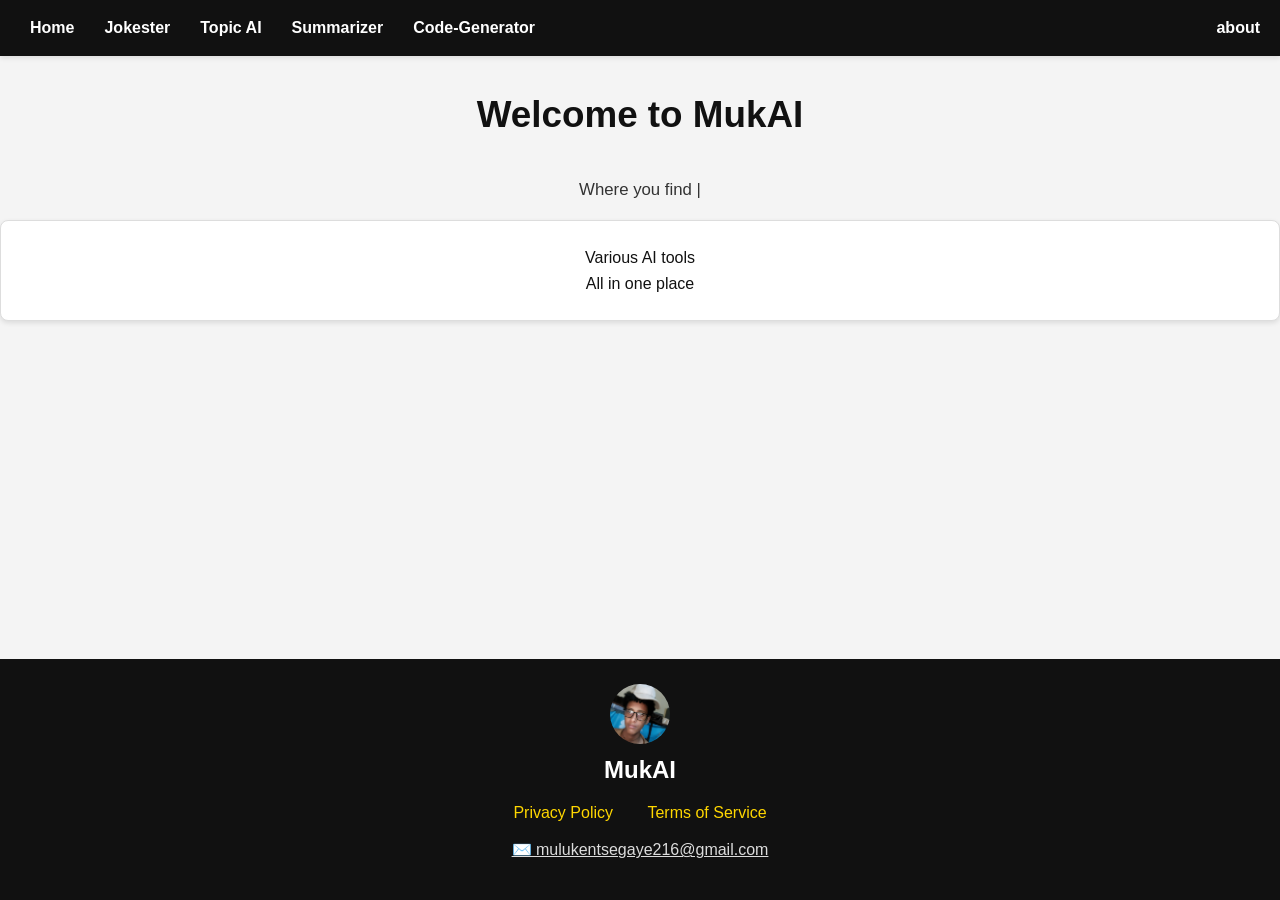
==== index.html @ 3ee82bb8 "chore: initialize project structure" ====
<!DOCTYPE html>
<html>
    <head>
        <title>MukAI</title>
        <link rel = "stylesheet" href = "CSS/style.css">
    </head>

    <body>
      <header class = "header">
        <div class = "container">
          <nav class = "top-nav">
            <ul class = "nav-menu">
                <li class = "nav-item"><a href="index.html" class = "nav-link">Home</a></li>
                <li class = "nav-item"><a href="friendly.html" class = "nav-link">Jokester</a></li>
                <li class = "nav-item"><a href="topic.html" class = "nav-link">Topic AI</a></li>
                <li class = "nav-item"><a href="summarizer.html" class = "nav-link">Summarizer</a></li>
                <li class = "nav-item"><a href="code-generator.html" class = "nav-link">Code-Generator</a></li>
                <li class = "nav-about"><a href="about.html" class = "nav-link">about</a></li>
              </ul>
          </nav>
        </div>
      </header>
      <main>
        <div class = "title">
            <h2>Welcome to MukAI</h2>
        </div>

        <p class = "detail">
          Where you find <span id="typed-text"></span
          ><span class="cursor">|</span>
        </p>

        <div class="body-text"><p class = "card">Various AI tools <br>All in one place</p></div>
        </main>

        <footer class="footer">
        <div class="footer-container">
          <a href="#" class="devimage"><img src="Images/mul.jpg" alt="CoffeeDrop Logo"></a>
          <div class="footer-brand">MukAI</div>

          <div class="footer-links">
            <a href="privacy-policy.html" class="footer-link">Privacy Policy</a>
            <a href="privacy-policy.html" class="footer-link">Terms of Service</a>
          </div>

          <div class="footer-links"> <a href="#" class  = "footer-mail">✉️ mulukentsegaye216@gmail.com</a></div>
        </div>
      </footer>

        <script src = "JS/script.js"></script>
    </body>
</html>
---- CSS/style.css ----
header ul{
    justify-content: space-between;
    overflow: hidden;
    list-style: none;
    padding: 0;
    margin: 0;
}

header ul li{
    float: left;
}

.title{
    text-align: center;
}
h2{
    font-size: 2.3rem;
    color: #111;
}

html, body{
    height: 100%;
    margin: 0;
}
body {
  font-family: Arial, Helvetica, sans-serif;
  line-height: 1.6;
  color: #333;
    display: grid;
    grid-template-rows: auto 1fr auto;
    flex-direction: column;
    min-height: 100vh;
    
    background: #f4f4f4;
}

main{
    flex: 1;
}

.detail{
    text-align: center;
    font-size: 1.05rem;
    line-height: 1.65;
}
.header {
  background: #111;
  color: #fff;
  padding: 15px 0;
  box-shadow: 0 2px 5px rgba(0,0,0,0.1);
}
.nav-item {
    margin-left: 30px;

}
.nav-link{
    color: white;
    text-decoration: none;
    font-size: 16px;
    font-weight: bold;
    transition: 0.3s ease;
}

.nav-about {
  float: right;
  margin-right: 20px;
}

.top-nav .nav-menu a:hover {
    color: #12c495;
}
.top-nav .nav-menu li {
    margin-left: 30px;
}
.input-area{
    width: 400px;
    padding: 12px;
    border: 2px solid #ddd;
    border-radius: 8px;
}

.input-area::placeholder{
    color: #666;
    font-style: italic;
    letter-spacing: 0.5px;
}

.input-area:focus::placeholder {
  opacity: 0.4;
  color: #999;
}

.ask-btn {
    width: 50px;
    padding: 12px;
    border: 2px solid #ddd;
    border-radius: 8px;
    cursor: pointer;
    border-radius: 8px;
    box-shadow: 0 2px 6px rgba(102, 126, 234, 0.4);
    transition: all 0.3s cubic-bezier(0.4, 0, 0.2, 1);
}

.ask-btn:active {
  transform: translateY(0);
}

.ask-btn:hover {
  transform: translateY(-1.5px) scale(1.05);
  box-shadow: 0 2px 7px rgba(102, 126, 234, 0.6);
}

.footer {
  background: #111;
  color: #fff;
  padding: 25px 0;
  text-align: center;
}

.footer-container {
  max-width: 1200px;
  margin: 0 auto;
}

.footer-brand {
  font-size: 24px;
  font-weight: bold;
  margin-bottom: 10px;
}

.footer-links {
  margin-bottom: 12px;
}

.footer-link {
  color: #FFD700;
  text-decoration: none;
  margin: 0 15px;
}

.footer-mail{
  color: gainsboro;
}

.footer-link:hover {
  text-decoration: underline;
}

.footer-copy {
  font-size: 14px;
  color: #f0e8d8;
}
.devimage img {
  height: 60px;
  width: 60px;
  border-radius: 50%;
  object-fit: cover;
  /*float: inline-start;*/
}
.body-text{
  text-align: center;
  color: #111;
}
.card {
background: #fff;
border: 1px solid #ddd;
border-radius: 8px;
padding: 1.5rem;
box-shadow: 0 2px 5px rgba(0,0,0,0.1);
}
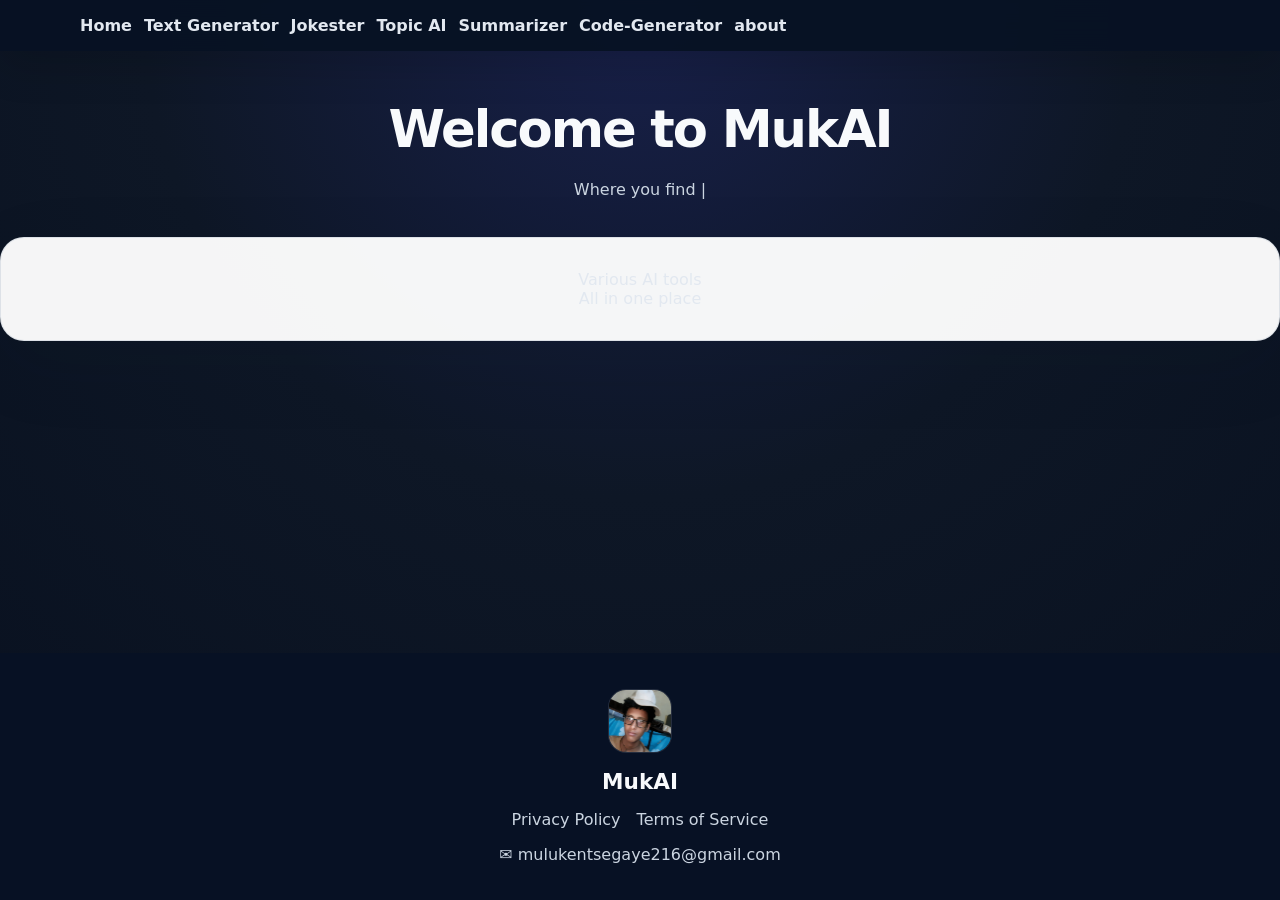
==== commit 47e63e1b: "Build AI tools website with chat memory and improved UI - Added FastAPI backend with multiple AI end" ====
--- a/index.html
+++ b/index.html
@@ -10,7 +10,8 @@
         <div class = "container">
           <nav class = "top-nav">
             <ul class = "nav-menu">
-                <li class = "nav-item"><a href="index.html" class = "nav-link">Home</a></li>
+                <li class = "nav-item"><a href="index.html" class = "nav-link"><b>Home</b></a></li>
+                <li class = "nav-item"><a href="text_generator.html" class = "nav-link">Text Generator</a></li>
                 <li class = "nav-item"><a href="friendly.html" class = "nav-link">Jokester</a></li>
                 <li class = "nav-item"><a href="topic.html" class = "nav-link">Topic AI</a></li>
                 <li class = "nav-item"><a href="summarizer.html" class = "nav-link">Summarizer</a></li>
--- a/CSS/style.css
+++ b/CSS/style.css
@@ -1,170 +1,479 @@
-header ul{
-    justify-content: space-between;
-    overflow: hidden;
-    list-style: none;
-    padding: 0;
-    margin: 0;
-}
-
-header ul li{
-    float: left;
-}
-
-.title{
-    text-align: center;
-}
-h2{
-    font-size: 2.3rem;
-    color: #111;
-}
-
-html, body{
-    height: 100%;
-    margin: 0;
-}
+:root {
+  --bg: #0e1726;
+  --surface: rgba(255, 255, 255, 0.96);
+  --surface-strong: #ffffff;
+  --text: #111827;
+  --text-light: #475569;
+  --muted: #94a3b8;
+  --accent: #4f46e5;
+  --accent-soft: #eef2ff;
+  --border: rgba(148, 163, 184, 0.25);
+  --shadow: 0 24px 80px rgba(15, 23, 42, 0.08);
+}
+
+* {
+  box-sizing: border-box;
+}
+
+html,
 body {
-  font-family: Arial, Helvetica, sans-serif;
-  line-height: 1.6;
-  color: #333;
-    display: grid;
-    grid-template-rows: auto 1fr auto;
+  margin: 0;
+  min-height: 100%;
+  font-family: Inter, system-ui, -apple-system, BlinkMacSystemFont, "Segoe UI", sans-serif;
+  color: var(--text);
+  background: radial-gradient(circle at top, #18204a 0%, #0e1726 45%, #08101f 100%);
+}
+
+body {
+  display: flex;
+  flex-direction: column;
+  min-height: 100vh;
+}
+
+img {
+  max-width: 100%;
+  display: block;
+}
+
+button,
+input,
+textarea {
+  font: inherit;
+}
+
+.container {
+  width: min(1120px, calc(100% - 2rem));
+  margin: 0 auto;
+}
+
+.header {
+  width: 100%;
+  background: rgba(8, 18, 36, 0.96);
+  backdrop-filter: blur(16px);
+  position: sticky;
+  top: 0;
+  z-index: 50;
+  box-shadow: 0 16px 40px rgba(0, 0, 0, 0.14);
+}
+
+.top-nav {
+  display: flex;
+  justify-content: space-between;
+  align-items: center;
+  padding: 1rem 0;
+}
+
+.nav-menu {
+  display: flex;
+  flex-wrap: wrap;
+  gap: 0.75rem;
+  align-items: center;
+  justify-content: center;
+  list-style: none;
+  margin: 0;
+  padding: 0;
+}
+
+.nav-item {
+  margin: 0;
+}
+
+.nav-link {
+  color: #e2e8f0;
+  text-decoration: none;
+  font-weight: 600;
+  transition: color 0.25s ease, transform 0.25s ease;
+}
+
+.nav-link:hover,
+.nav-link:focus {
+  color: #a5b4fc;
+  transform: translateY(-1px);
+}
+
+main {
+  flex: 1;
+  padding: 3rem 0 4rem;
+}
+
+.title {
+  text-align: center;
+  margin: 0 auto 1rem;
+}
+
+.title h2 {
+  font-size: clamp(2rem, 4vw, 3.5rem);
+  margin: 0;
+  color: #f8fafc;
+  letter-spacing: -0.04em;
+}
+
+.detail {
+  margin: 0 auto 2rem;
+  max-width: 720px;
+  text-align: center;
+  color: #cbd5e1;
+  font-size: 1rem;
+  line-height: 1.9;
+}
+
+.body-text {
+  text-align: center;
+  color: #e2e8f0;
+}
+
+.card,
+.tool-card,
+.hero-card,
+.result-card {
+  background: var(--surface);
+  border: 1px solid var(--border);
+  border-radius: 24px;
+  padding: 2rem;
+  box-shadow: var(--shadow);
+}
+
+.hero-card {
+  max-width: 760px;
+  margin: 0 auto;
+  text-align: left;
+}
+
+.hero-card p {
+  color: var(--text-light);
+  font-size: 1.05rem;
+  line-height: 1.9;
+}
+
+.chat-card {
+  background: rgba(255, 255, 255, 0.04);
+  border: 1px solid rgba(148, 163, 184, 0.16);
+}
+
+.chat-header {
+  display: flex;
+  justify-content: space-between;
+  align-items: center;
+  gap: 1rem;
+  margin-bottom: 1rem;
+}
+
+.chat-header h3 {
+  margin: 0;
+  font-size: 1.25rem;
+  color: #f8fafc;
+}
+
+.chat-header p {
+  margin: 0.35rem 0 0;
+  color: #cbd5e1;
+  font-size: 0.95rem;
+}
+
+.clear-btn {
+  background: transparent;
+  border: 1px solid rgba(255, 255, 255, 0.18);
+  color: #e2e8f0;
+  padding: 0.75rem 1rem;
+  border-radius: 14px;
+  cursor: pointer;
+  transition: background 0.2s ease;
+}
+
+.clear-btn:hover {
+  background: rgba(255, 255, 255, 0.08);
+}
+
+.chat-history {
+  width: 100%;
+  max-height: 520px;
+  overflow-y: auto;
+  background: rgba(255, 255, 255, 0.06);
+  border: 1px solid rgba(148, 163, 184, 0.18);
+  border-radius: 22px;
+  padding: 1rem;
+  display: flex;
+  flex-direction: column;
+  gap: 0.85rem;
+}
+
+.chat-bubble {
+  border-radius: 18px;
+  padding: 1rem 1.1rem;
+  max-width: min(90%, 740px);
+  line-height: 1.75;
+  word-break: break-word;
+  white-space: pre-wrap;
+}
+
+.chat-bubble.user {
+  align-self: flex-end;
+  background: rgba(79, 70, 229, 0.18);
+  color: #eef2ff;
+  border: 1px solid rgba(79, 70, 229, 0.35);
+}
+
+.chat-bubble.assistant {
+  align-self: flex-start;
+  background: rgba(255, 255, 255, 0.96);
+  color: var(--text);
+  border: 1px solid rgba(148, 163, 184, 0.3);
+}
+
+.chat-role {
+  display: block;
+  font-size: 0.8rem;
+  text-transform: uppercase;
+  letter-spacing: 0.08em;
+  color: #94a3b8;
+  margin-bottom: 0.5rem;
+}
+
+.chat-form {
+  display: flex;
+  gap: 0.9rem;
+  align-items: flex-end;
+  flex-wrap: wrap;
+  margin-top: 1rem;
+}
+
+.chat-form .input-area {
+  flex: 1;
+  min-width: 220px;
+}
+
+@media (max-width: 560px) {
+  .chat-form {
     flex-direction: column;
-    min-height: 100vh;
-    
-    background: #f4f4f4;
-}
-
-main{
-    flex: 1;
-}
-
-.detail{
-    text-align: center;
-    font-size: 1.05rem;
-    line-height: 1.65;
-}
-.header {
-  background: #111;
+  }
+
+  .chat-form .ask-btn,
+  .clear-btn {
+    width: 100%;
+  }
+}
+
+.chat-bubble {
+  border-radius: 18px;
+  padding: 1rem 1.1rem;
+  max-width: min(90%, 740px);
+  line-height: 1.75;
+  word-break: break-word;
+}
+
+.chat-bubble.user {
+  align-self: flex-end;
+  background: rgba(79, 70, 229, 0.16);
+  color: #eef2ff;
+  border: 1px solid rgba(79, 70, 229, 0.35);
+}
+
+.chat-bubble.assistant {
+  align-self: flex-start;
+  background: rgba(255, 255, 255, 0.96);
+  color: var(--text);
+  border: 1px solid rgba(148, 163, 184, 0.3);
+}
+
+.chat-role {
+  display: block;
+  font-size: 0.8rem;
+  text-transform: uppercase;
+  letter-spacing: 0.08em;
+  color: #94a3b8;
+  margin-bottom: 0.5rem;
+}
+
+.chat-form {
+  display: flex;
+  gap: 0.9rem;
+  align-items: flex-end;
+  flex-wrap: wrap;
+  margin-top: 1rem;
+}
+
+.chat-form .input-area {
+  flex: 1;
+  min-width: 220px;
+}
+
+@media (max-width: 560px) {
+  .chat-form {
+    flex-direction: column;
+  }
+
+  .chat-form .ask-btn {
+    width: 100%;
+  }
+}
+
+.input-area {
+  width: 100%;
+  max-width: 520px;
+  margin: 0.75rem 0;
+  padding: 0.95rem 1rem;
+  border: 1px solid var(--border);
+  border-radius: 16px;
+  background: rgba(255, 255, 255, 0.95);
+  color: var(--text);
+  box-shadow: inset 0 1px 3px rgba(15, 23, 42, 0.06);
+}
+
+textarea.input-area {
+  min-height: 160px;
+  resize: vertical;
+}
+
+.input-area::placeholder {
+  color: #94a3b8;
+  opacity: 1;
+}
+
+.ask-btn {
+  display: inline-flex;
+  align-items: center;
+  justify-content: center;
+  padding: 0.95rem 1.5rem;
+  border: none;
+  border-radius: 16px;
+  background: linear-gradient(135deg, #4f46e5, #2563eb);
   color: #fff;
-  padding: 15px 0;
-  box-shadow: 0 2px 5px rgba(0,0,0,0.1);
-}
-.nav-item {
-    margin-left: 30px;
-
-}
-.nav-link{
-    color: white;
-    text-decoration: none;
-    font-size: 16px;
-    font-weight: bold;
-    transition: 0.3s ease;
-}
-
-.nav-about {
-  float: right;
-  margin-right: 20px;
-}
-
-.top-nav .nav-menu a:hover {
-    color: #12c495;
-}
-.top-nav .nav-menu li {
-    margin-left: 30px;
-}
-.input-area{
-    width: 400px;
-    padding: 12px;
-    border: 2px solid #ddd;
-    border-radius: 8px;
-}
-
-.input-area::placeholder{
-    color: #666;
-    font-style: italic;
-    letter-spacing: 0.5px;
-}
-
-.input-area:focus::placeholder {
-  opacity: 0.4;
-  color: #999;
-}
-
-.ask-btn {
-    width: 50px;
-    padding: 12px;
-    border: 2px solid #ddd;
-    border-radius: 8px;
-    cursor: pointer;
-    border-radius: 8px;
-    box-shadow: 0 2px 6px rgba(102, 126, 234, 0.4);
-    transition: all 0.3s cubic-bezier(0.4, 0, 0.2, 1);
+  font-weight: 700;
+  cursor: pointer;
+  box-shadow: 0 16px 32px rgba(79, 70, 229, 0.28);
+  transition: transform 0.2s ease, box-shadow 0.2s ease;
+}
+
+.ask-btn:hover {
+  transform: translateY(-1px);
+  box-shadow: 0 22px 36px rgba(79, 70, 229, 0.32);
 }
 
 .ask-btn:active {
   transform: translateY(0);
 }
 
-.ask-btn:hover {
-  transform: translateY(-1.5px) scale(1.05);
-  box-shadow: 0 2px 7px rgba(102, 126, 234, 0.6);
-}
-
-.footer {
-  background: #111;
-  color: #fff;
-  padding: 25px 0;
-  text-align: center;
+footer.footer {
+  background: rgba(8, 18, 36, 0.98);
+  color: #cbd5e1;
+  padding: 2.25rem 0;
 }
 
 .footer-container {
-  max-width: 1200px;
+  display: grid;
+  gap: 1rem;
+  justify-items: center;
+}
+
+.footer-brand {
+  font-size: 1.35rem;
+  font-weight: 700;
+  color: #f8fafc;
+}
+
+.footer-links {
+  display: flex;
+  flex-wrap: wrap;
+  justify-content: center;
+  gap: 1rem;
+}
+
+.footer-link,
+.footer-mail {
+  color: #cbd5e1;
+  text-decoration: none;
+}
+
+.footer-link:hover,
+.footer-mail:hover {
+  color: #a5b4fc;
+}
+
+.devimage img {
+  height: 64px;
+  width: 64px;
+  border-radius: 18px;
+  object-fit: cover;
+  border: 1px solid rgba(255, 255, 255, 0.12);
+}
+
+.section {
+  padding: 4rem 0;
+}
+
+.section h2 {
+  font-size: clamp(1.8rem, 3vw, 2.75rem);
+  color: #f8fafc;
+  margin-bottom: 1rem;
+}
+
+.section p {
+  color: #cbd5e1;
+  max-width: 720px;
   margin: 0 auto;
-}
-
-.footer-brand {
-  font-size: 24px;
-  font-weight: bold;
-  margin-bottom: 10px;
-}
-
-.footer-links {
-  margin-bottom: 12px;
-}
-
-.footer-link {
-  color: #FFD700;
-  text-decoration: none;
-  margin: 0 15px;
-}
-
-.footer-mail{
-  color: gainsboro;
-}
-
-.footer-link:hover {
-  text-decoration: underline;
-}
-
-.footer-copy {
-  font-size: 14px;
-  color: #f0e8d8;
-}
-.devimage img {
-  height: 60px;
-  width: 60px;
-  border-radius: 50%;
-  object-fit: cover;
-  /*float: inline-start;*/
-}
-.body-text{
-  text-align: center;
-  color: #111;
-}
-.card {
-background: #fff;
-border: 1px solid #ddd;
-border-radius: 8px;
-padding: 1.5rem;
-box-shadow: 0 2px 5px rgba(0,0,0,0.1);
-}+  line-height: 1.85;
+}
+
+.features {
+  display: grid;
+  grid-template-columns: repeat(auto-fit, minmax(240px, 1fr));
+  gap: 1.5rem;
+  margin-top: 2rem;
+}
+
+.feature-card {
+  background: rgba(255, 255, 255, 0.95);
+  border: 1px solid rgba(148, 163, 184, 0.25);
+  border-radius: 24px;
+  padding: 1.7rem;
+}
+
+.feature-card h3 {
+  margin-top: 0;
+  color: #0f172a;
+}
+
+.feature-card p {
+  color: #475569;
+  line-height: 1.8;
+}
+
+@media (max-width: 860px) {
+  .nav-menu {
+    justify-content: center;
+  }
+
+  .header {
+    padding: 1rem 0;
+  }
+
+  .main {
+    padding: 2rem 0 3rem;
+  }
+
+  .input-area,
+  .ask-btn {
+    width: 100%;
+  }
+
+  .ask-btn {
+    margin-top: 0.75rem;
+  }
+}
+
+@media (max-width: 560px) {
+  .title h2 {
+    font-size: 2.2rem;
+  }
+
+  .detail,
+  .hero-card p,
+  .section p {
+    font-size: 0.98rem;
+  }
+
+  .footer-links {
+    flex-direction: column;
+    align-items: center;
+  }
+}
